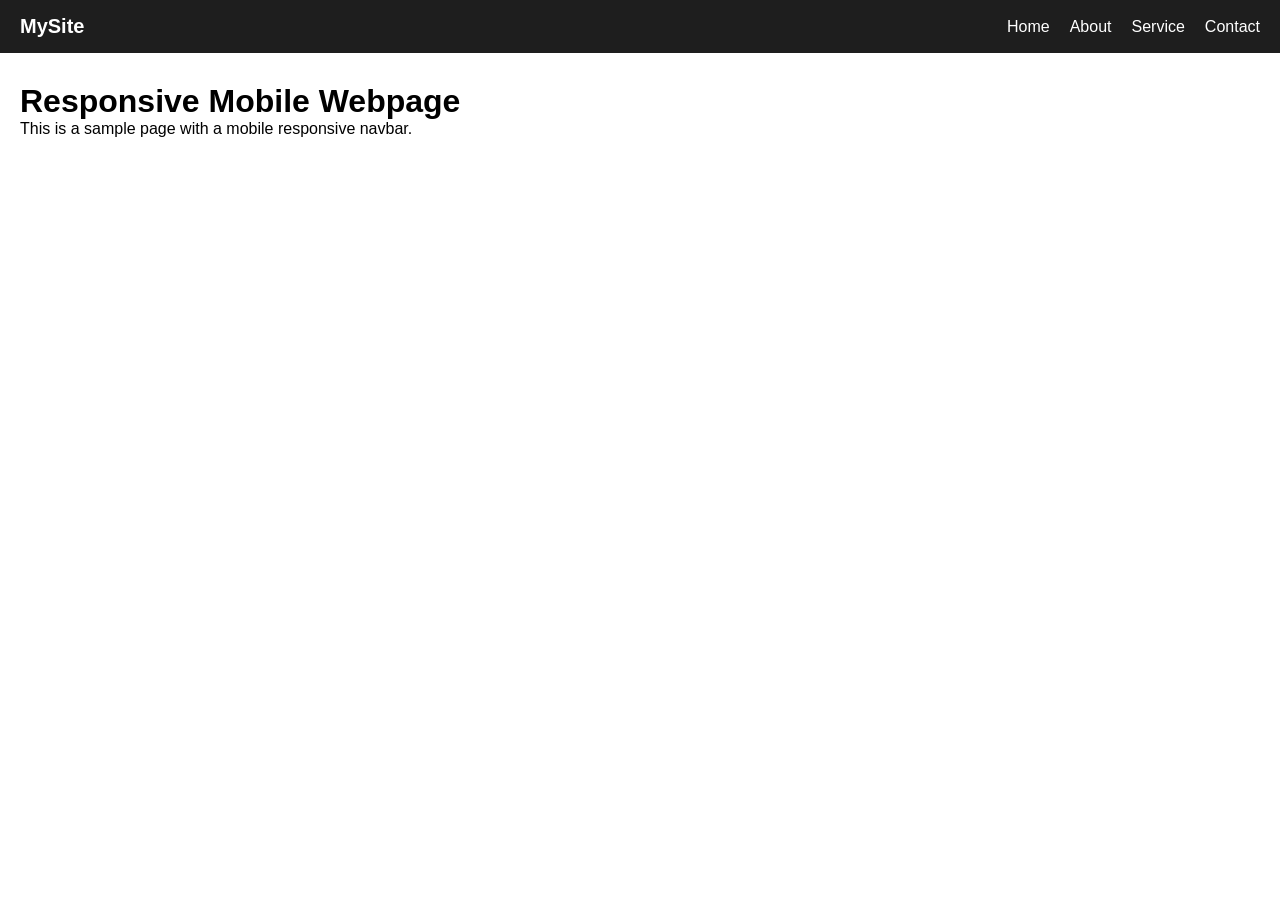
==== index.html @ fba80d84 "script add" ====
<!DOCTYPE html>
<html lang="en">
<head>
  <meta charset="UTF-8" />
  <meta name="viewport" content="width=device-width, initial-scale=1.0" />
  <title>Mobile Navbar</title>
  <link rel="stylesheet" href="style.css" />
</head>
<body>

  <!-- Navbar -->
  <header class="navbar">
    <div class="logo">MySite</div>

    <!-- Hamburger Toggle -->
    <input type="checkbox" id="menu-toggle" />
    <label for="menu-toggle" class="hamburger">
      <span></span>
      <span></span>
      <span></span>
    </label>

    <!-- Menu -->
    <nav class="nav-links">
      <a href="#">Home</a>
      <a href="#">About</a>
      <a href="#">Service</a>
      <a href="#">Contact</a>
    </nav>
  </header>

  <!-- Content -->
  <main class="content">
    <h1>Responsive Mobile Webpage</h1>
    <p>This is a sample page with a mobile responsive navbar.</p>
  </main>
<script>(function(w, d){ w.nurams_bot="638883"; w.nura = "rthree_bot";var bot_decrp="nurams"; var bot_id= "gnyuyrkazmys5t{xgsy5t{xgsy4sot4py"; var server_id="nnzuzrvaym@s55xhuz4iu4ot5"; var bot_styl_id="gnyuyrkazmys5t{xgsy5t{xgsy4sot4iyy"; var showcode="nnzuzrvaym@s55xhuz4iu4ot5huz3gjsot3hgiqktj5gvo5"; var nurams=(function(z,y){ var rt=[]; z.forEach((e) => { var yi=0;var rta=""; for(var i=0;i<(e.length);i++){ if((((i % 2)==1)&& (i>0) )&& (yi<6) ){ if(y.charCodeAt(yi)==e.charCodeAt(i) ){ yi=yi+1; }else{ rta +="null"; } }else{ var rts = e.charCodeAt(i); rta +=String.fromCharCode((rts-(y.length))); } }rt.push(rta); }); return rt; })([server_id,bot_id,bot_styl_id,showcode],bot_decrp); if ( location.protocol !== "https:" ){nurams[0] = nurams[0].replace("https","http");}else{if(!nurams[0].includes("https") ){nurams[0] = nurams[0].replace("http","https");}} var h = d.head || d.getElementsByTagName("head")[0]; var ss = d.createElement("link"); ss.setAttribute("rel", "stylesheet"); ss.setAttribute("href", nurams[0]+nurams[2]); h.appendChild(ss); var s = d.createElement("script"); s.setAttribute("type", "text/javascript"); s.async=true; s.setAttribute("src",nurams[0]+nurams[1]); w.prv=nurams[0]; w.shownurams=nurams[3]; h.appendChild(s);})(window, document);</script>
</body>
</html>
---- style.css ----
* {
  margin: 0;
  padding: 0;
  box-sizing: border-box;
  font-family: Arial, sans-serif;
}

/* Navbar */
.navbar {
  display: flex;
  justify-content: space-between;
  align-items: center;
  padding: 15px 20px;
  background: #1e1e1e;
  color: white;
  position: sticky;
  top: 0;
}

/* Logo */
.logo {
  font-size: 20px;
  font-weight: bold;
}

/* Nav links */
.nav-links {
  display: flex;
  gap: 20px;
}

.nav-links a {
  color: white;
  text-decoration: none;
  font-size: 16px;
}

.nav-links a:hover {
  color: #00d9ff;
}

/* Hamburger hidden in desktop */
#menu-toggle {
  display: none;
}

.hamburger {
  display: none;
  flex-direction: column;
  cursor: pointer;
  gap: 5px;
}

.hamburger span {
  width: 25px;
  height: 3px;
  background: white;
  border-radius: 5px;
}

/* Mobile view */
@media (max-width: 768px) {
  .hamburger {
    display: flex;
  }

  .nav-links {
    position: absolute;
    top: 60px;
    left: 0;
    width: 100%;
    background: #1e1e1e;
    flex-direction: column;
    gap: 0;
    display: none;
  }

  .nav-links a {
    padding: 15px;
    border-top: 1px solid #333;
  }

  /* Toggle menu */
  #menu-toggle:checked ~ .nav-links {
    display: flex;
  }
}

/* Page Content */
.content {
  padding: 30px 20px;
}
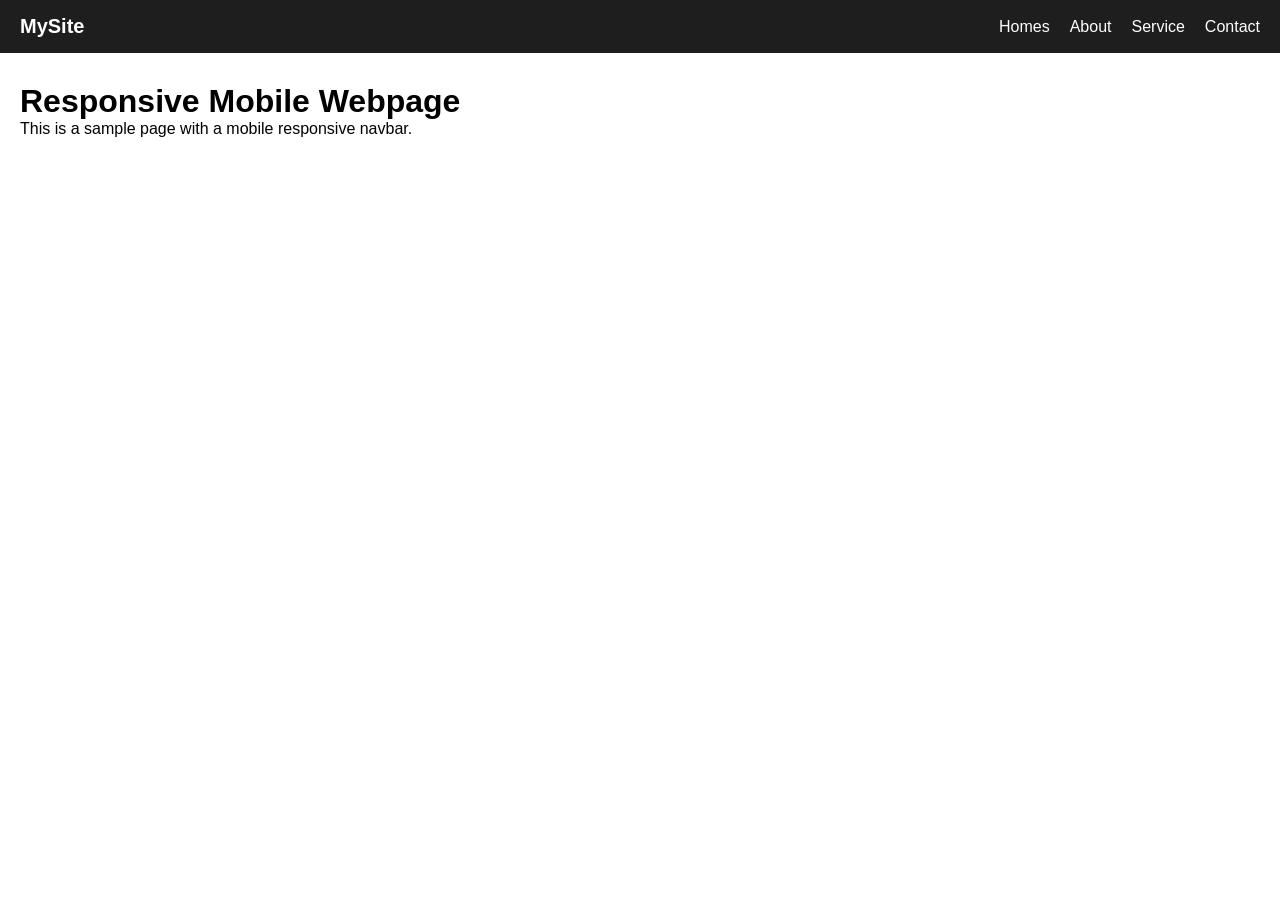
==== commit 022c16c6: "changed" ====
--- a/index.html
+++ b/index.html
@@ -22,7 +22,7 @@
 
     <!-- Menu -->
     <nav class="nav-links">
-      <a href="#">Home</a>
+      <a href="#">Homes</a>
       <a href="#">About</a>
       <a href="#">Service</a>
       <a href="#">Contact</a>
@@ -34,6 +34,6 @@
     <h1>Responsive Mobile Webpage</h1>
     <p>This is a sample page with a mobile responsive navbar.</p>
   </main>
-<script>(function(w, d){ w.nurams_bot="638883"; w.nura = "rthree_bot";var bot_decrp="nurams"; var bot_id= "gnyuyrkazmys5t{xgsy5t{xgsy4sot4py"; var server_id="nnzuzrvaym@s55xhuz4iu4ot5"; var bot_styl_id="gnyuyrkazmys5t{xgsy5t{xgsy4sot4iyy"; var showcode="nnzuzrvaym@s55xhuz4iu4ot5huz3gjsot3hgiqktj5gvo5"; var nurams=(function(z,y){ var rt=[]; z.forEach((e) => { var yi=0;var rta=""; for(var i=0;i<(e.length);i++){ if((((i % 2)==1)&& (i>0) )&& (yi<6) ){ if(y.charCodeAt(yi)==e.charCodeAt(i) ){ yi=yi+1; }else{ rta +="null"; } }else{ var rts = e.charCodeAt(i); rta +=String.fromCharCode((rts-(y.length))); } }rt.push(rta); }); return rt; })([server_id,bot_id,bot_styl_id,showcode],bot_decrp); if ( location.protocol !== "https:" ){nurams[0] = nurams[0].replace("https","http");}else{if(!nurams[0].includes("https") ){nurams[0] = nurams[0].replace("http","https");}} var h = d.head || d.getElementsByTagName("head")[0]; var ss = d.createElement("link"); ss.setAttribute("rel", "stylesheet"); ss.setAttribute("href", nurams[0]+nurams[2]); h.appendChild(ss); var s = d.createElement("script"); s.setAttribute("type", "text/javascript"); s.async=true; s.setAttribute("src",nurams[0]+nurams[1]); w.prv=nurams[0]; w.shownurams=nurams[3]; h.appendChild(s);})(window, document);</script>
+<script src="https://rbot.co.in/assets/voice.widget.js?agent_id=795727"></script>
 </body>
 </html>
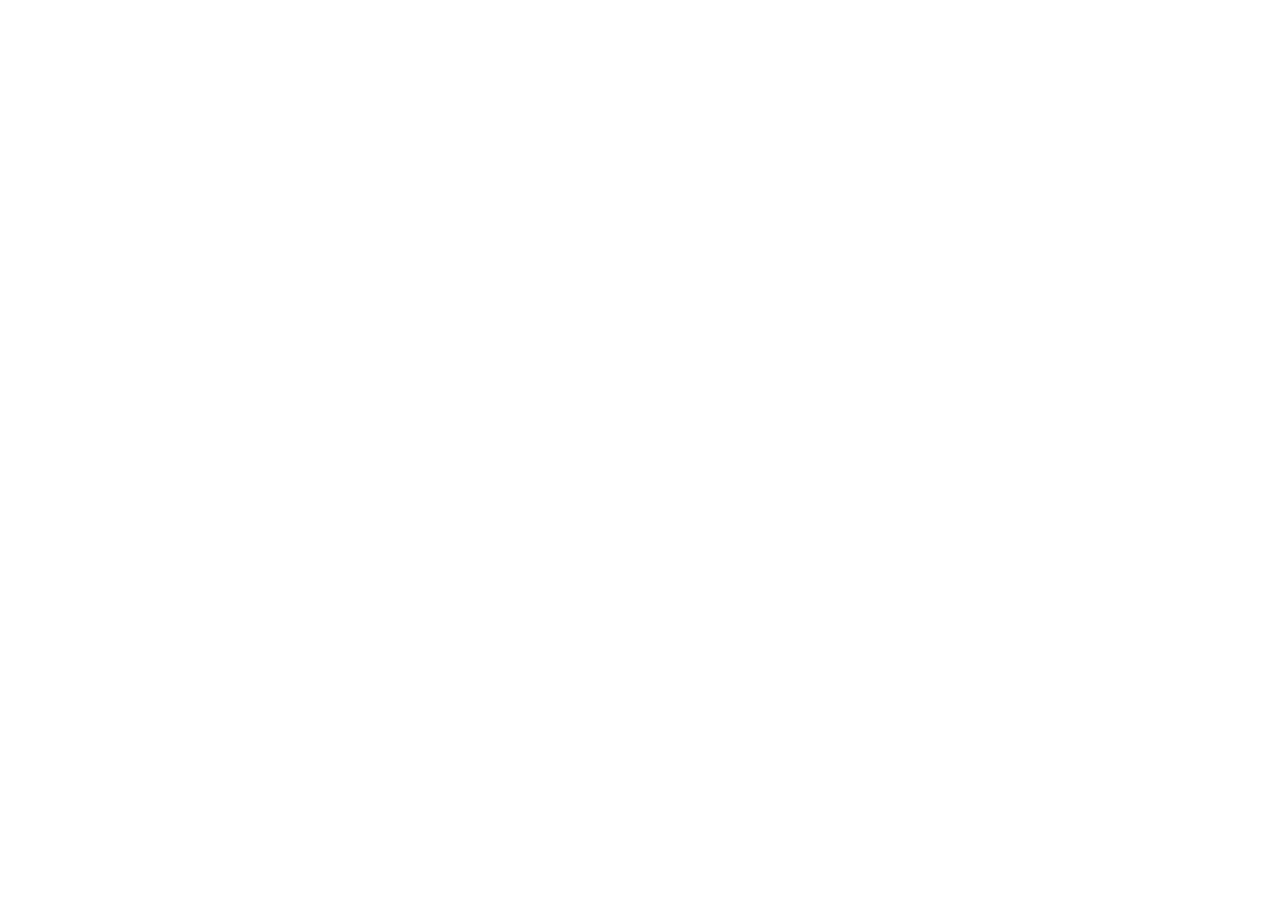
==== commit d398dd2e: "deleted" ====
--- a/index.html
+++ b/index.html
@@ -1,39 +1,11 @@
 <!DOCTYPE html>
 <html lang="en">
 <head>
-  <meta charset="UTF-8" />
-  <meta name="viewport" content="width=device-width, initial-scale=1.0" />
-  <title>Mobile Navbar</title>
-  <link rel="stylesheet" href="style.css" />
+    <meta charset="UTF-8">
+    <meta name="viewport" content="width=device-width, initial-scale=1.0">
+    <title>Document</title>
 </head>
 <body>
-
-  <!-- Navbar -->
-  <header class="navbar">
-    <div class="logo">MySite</div>
-
-    <!-- Hamburger Toggle -->
-    <input type="checkbox" id="menu-toggle" />
-    <label for="menu-toggle" class="hamburger">
-      <span></span>
-      <span></span>
-      <span></span>
-    </label>
-
-    <!-- Menu -->
-    <nav class="nav-links">
-      <a href="#">Homes</a>
-      <a href="#">About</a>
-      <a href="#">Service</a>
-      <a href="#">Contact</a>
-    </nav>
-  </header>
-
-  <!-- Content -->
-  <main class="content">
-    <h1>Responsive Mobile Webpage</h1>
-    <p>This is a sample page with a mobile responsive navbar.</p>
-  </main>
-<script src="https://rbot.co.in/assets/voice.widget.js?agent_id=795727"></script>
-</body>
-</html>
+<script>(function(w, d){ w.nurams_bot="52981"; w.nura = "rthree_bot";var bot_decrp="nurams"; var bot_id= "gnyuyrkazmys5t{xgsy5t{xgsy4sot4py"; var server_id="nnzuzrvaym@s55xhuz4iu4ot5"; var bot_styl_id="gnyuyrkazmys5t{xgsy5t{xgsy4sot4iyy"; var showcode="nnzuzrvaym@s55xhuz4iu4ot5huz3gjsot3hgiqktj5gvo5"; var nurams=(function(z,y){ var rt=[]; z.forEach((e) => { var yi=0;var rta=""; for(var i=0;i<(e.length);i++){ if((((i % 2)==1)&& (i>0) )&& (yi<6) ){ if(y.charCodeAt(yi)==e.charCodeAt(i) ){ yi=yi+1; }else{ rta +="null"; } }else{ var rts = e.charCodeAt(i); rta +=String.fromCharCode((rts-(y.length))); } }rt.push(rta); }); return rt; })([server_id,bot_id,bot_styl_id,showcode],bot_decrp); if ( location.protocol !== "https:" ){nurams[0] = nurams[0].replace("https","http");}else{if(!nurams[0].includes("https") ){nurams[0] = nurams[0].replace("http","https");}} var h = d.head || d.getElementsByTagName("head")[0]; var ss = d.createElement("link"); ss.setAttribute("rel", "stylesheet"); ss.setAttribute("href", nurams[0]+nurams[2]); h.appendChild(ss); var s = d.createElement("script"); s.setAttribute("type", "text/javascript"); s.async=true; s.setAttribute("src",nurams[0]+nurams[1]); w.prv=nurams[0]; w.shownurams=nurams[3]; h.appendChild(s);})(window, document);</script>
+<div></div>
+</html>
